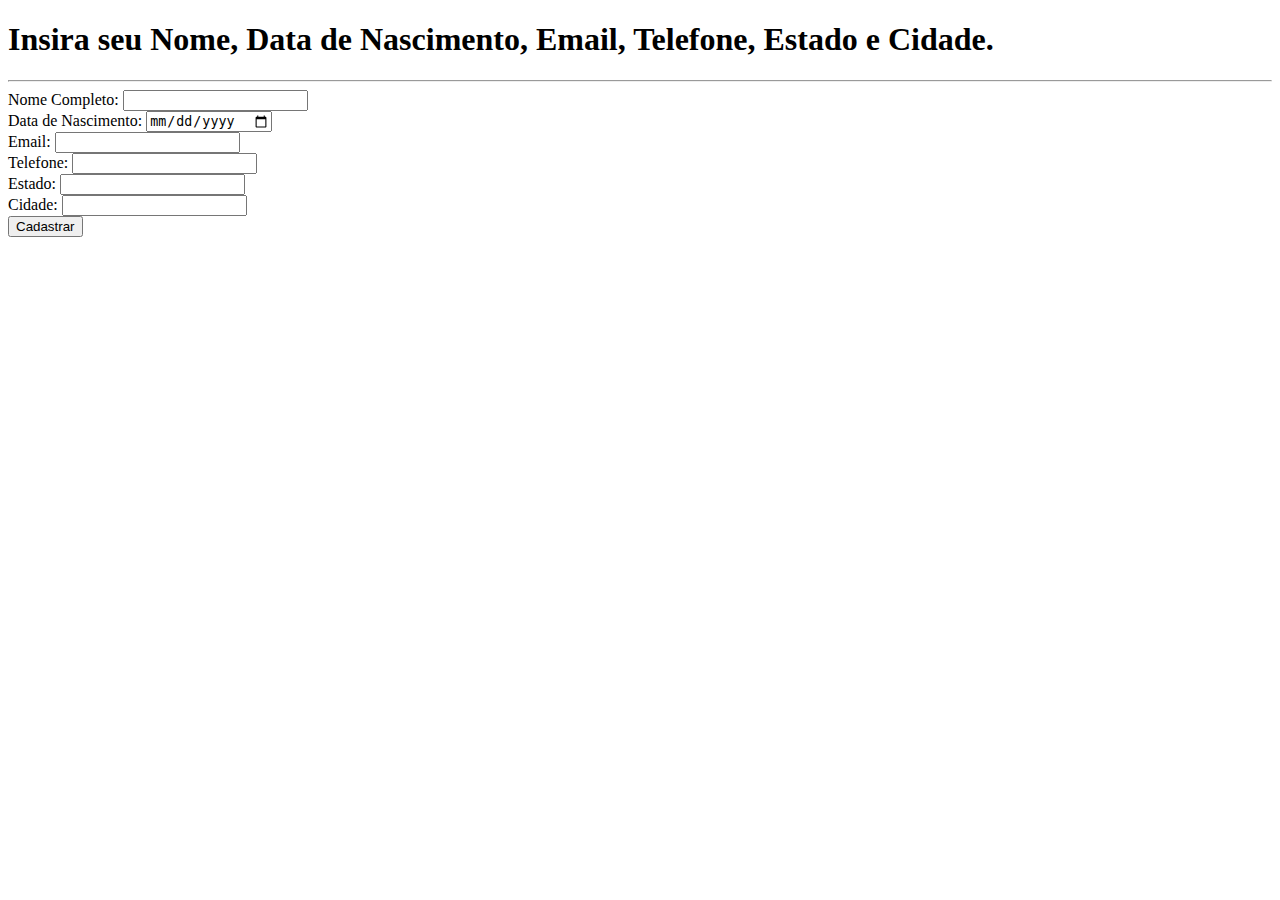
==== cad-pessoa.html @ b4296d35 "Form" ====
<!DOCTYPE html>
<html lang="en">
<head>
    <meta charset="UTF-8">
    <meta name="viewport" content="width=device-width, initial-scale=1.0">
    <title>Cadastro</title> <link rel="stylesheet" href="style.css">
</head>
<body>
    <h1>
        Insira seu Nome, Data de Nascimento, Email, Telefone, Estado e Cidade.
    </h1>
    <hr>
    <div>
            <form>
            <label for="nome">Nome Completo:</label>
            <input type="text" id="nome" name="nome" value="">
          </form>
          <form >
            <label for="nascimento">Data de Nascimento:</label>
            <input type="date" id="nascimento" name="nascimento">
          </form>
          <form>
            <label for="email">Email:</label>
            <input type="email" id="email" name="email">
          </form>
          <form>
            <label for="telefone">Telefone:</label>
            <input type="phone" id="telefone" name="telefone">
          </form>
          <form>
            <label for="Estado">Estado:</label>
            <input list="Estado" name="Estado">
            <datalist id="Estado">
              <option value="Estado">
            </datalist>
          </form>
          <form>
            <label for="Cidade">Cidade:</label>
            <input list="Cidade" name="Cidade">
            <datalist id="Cidade">
              <option value="Cidade">
            </datalist>
          </form>
          <form>
            <input type="submit" value="Cadastrar">
          </form>
    </div>
</body>
</html>
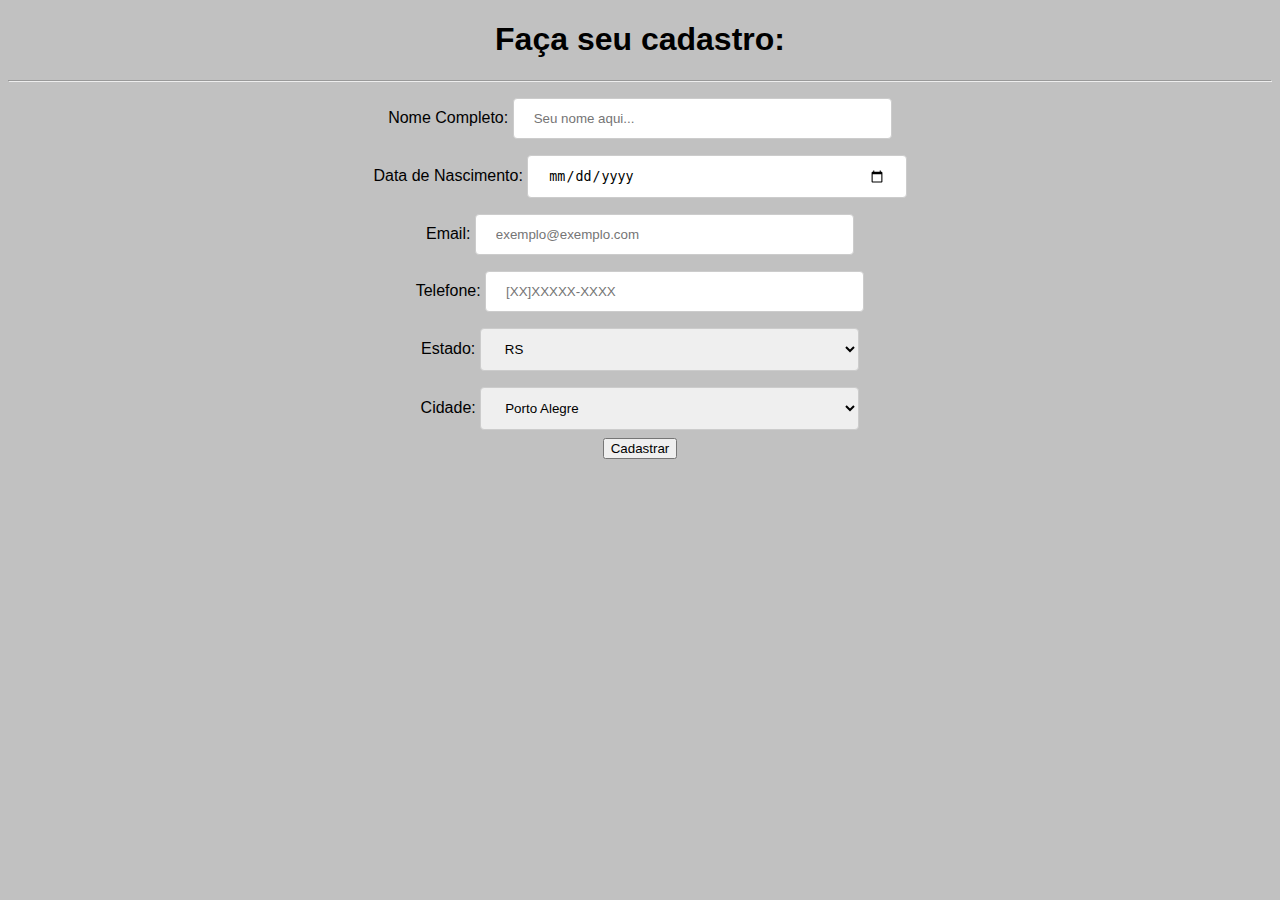
==== commit 7888d861: "Formular.io" ====
--- a/cad-pessoa.html
+++ b/cad-pessoa.html
@@ -7,13 +7,13 @@
 </head>
 <body>
     <h1>
-        Insira seu Nome, Data de Nascimento, Email, Telefone, Estado e Cidade.
+        Faça seu cadastro:
     </h1>
     <hr>
     <div>
             <form>
             <label for="nome">Nome Completo:</label>
-            <input type="text" id="nome" name="nome" value="">
+            <input type="text" id="nome" name="nome" placeholder="Seu nome aqui...">
           </form>
           <form >
             <label for="nascimento">Data de Nascimento:</label>
@@ -21,25 +21,23 @@
           </form>
           <form>
             <label for="email">Email:</label>
-            <input type="email" id="email" name="email">
+            <input type="text" id="email" name="email" placeholder="exemplo@exemplo.com">
           </form>
           <form>
             <label for="telefone">Telefone:</label>
-            <input type="phone" id="telefone" name="telefone">
+            <input type="text" id="telefone" name="telefone" placeholder="[XX]XXXXX-XXXX">
           </form>
           <form>
             <label for="Estado">Estado:</label>
-            <input list="Estado" name="Estado">
-            <datalist id="Estado">
-              <option value="Estado">
-            </datalist>
+            <select id="Estado" name="Estado">
+              <option value="RS">RS</option>
+            </select>
           </form>
           <form>
             <label for="Cidade">Cidade:</label>
-            <input list="Cidade" name="Cidade">
-            <datalist id="Cidade">
-              <option value="Cidade">
-            </datalist>
+            <select id="Cidade" name="Cidade">
+              <option value="Porto Alegre">Porto Alegre</option>
+            </select>
           </form>
           <form>
             <input type="submit" value="Cadastrar">
--- a/style.css
+++ b/style.css
@@ -0,0 +1,30 @@
+body {
+    background-color: rgb(193, 193, 193);
+    font-family: 'Lucida Sans', 'Lucida Sans Regular', 'Lucida Grande', 'Lucida Sans Unicode', Geneva, Verdana, sans-serif;
+    text-align: center;
+    border: 2px darkgrey;
+    border-radius: 5px;
+    display: block;
+}
+input[type=text], select {
+    width: 30%;
+    padding: 12px 20px;
+    margin: 8px 0;
+    display: inline-block;
+    border: 1px solid #ccc;
+    border-radius: 4px;
+    box-sizing: border-box;
+  }
+  input[type=date], select {
+    width: 30%;
+    padding: 12px 20px;
+    margin: 8px 0;
+    display: inline-block;
+    border: 1px solid #ccc;
+    border-radius: 4px;
+    box-sizing: border-box;
+  }
+  div{
+    display: block;
+    border-radius: 50%;
+  }